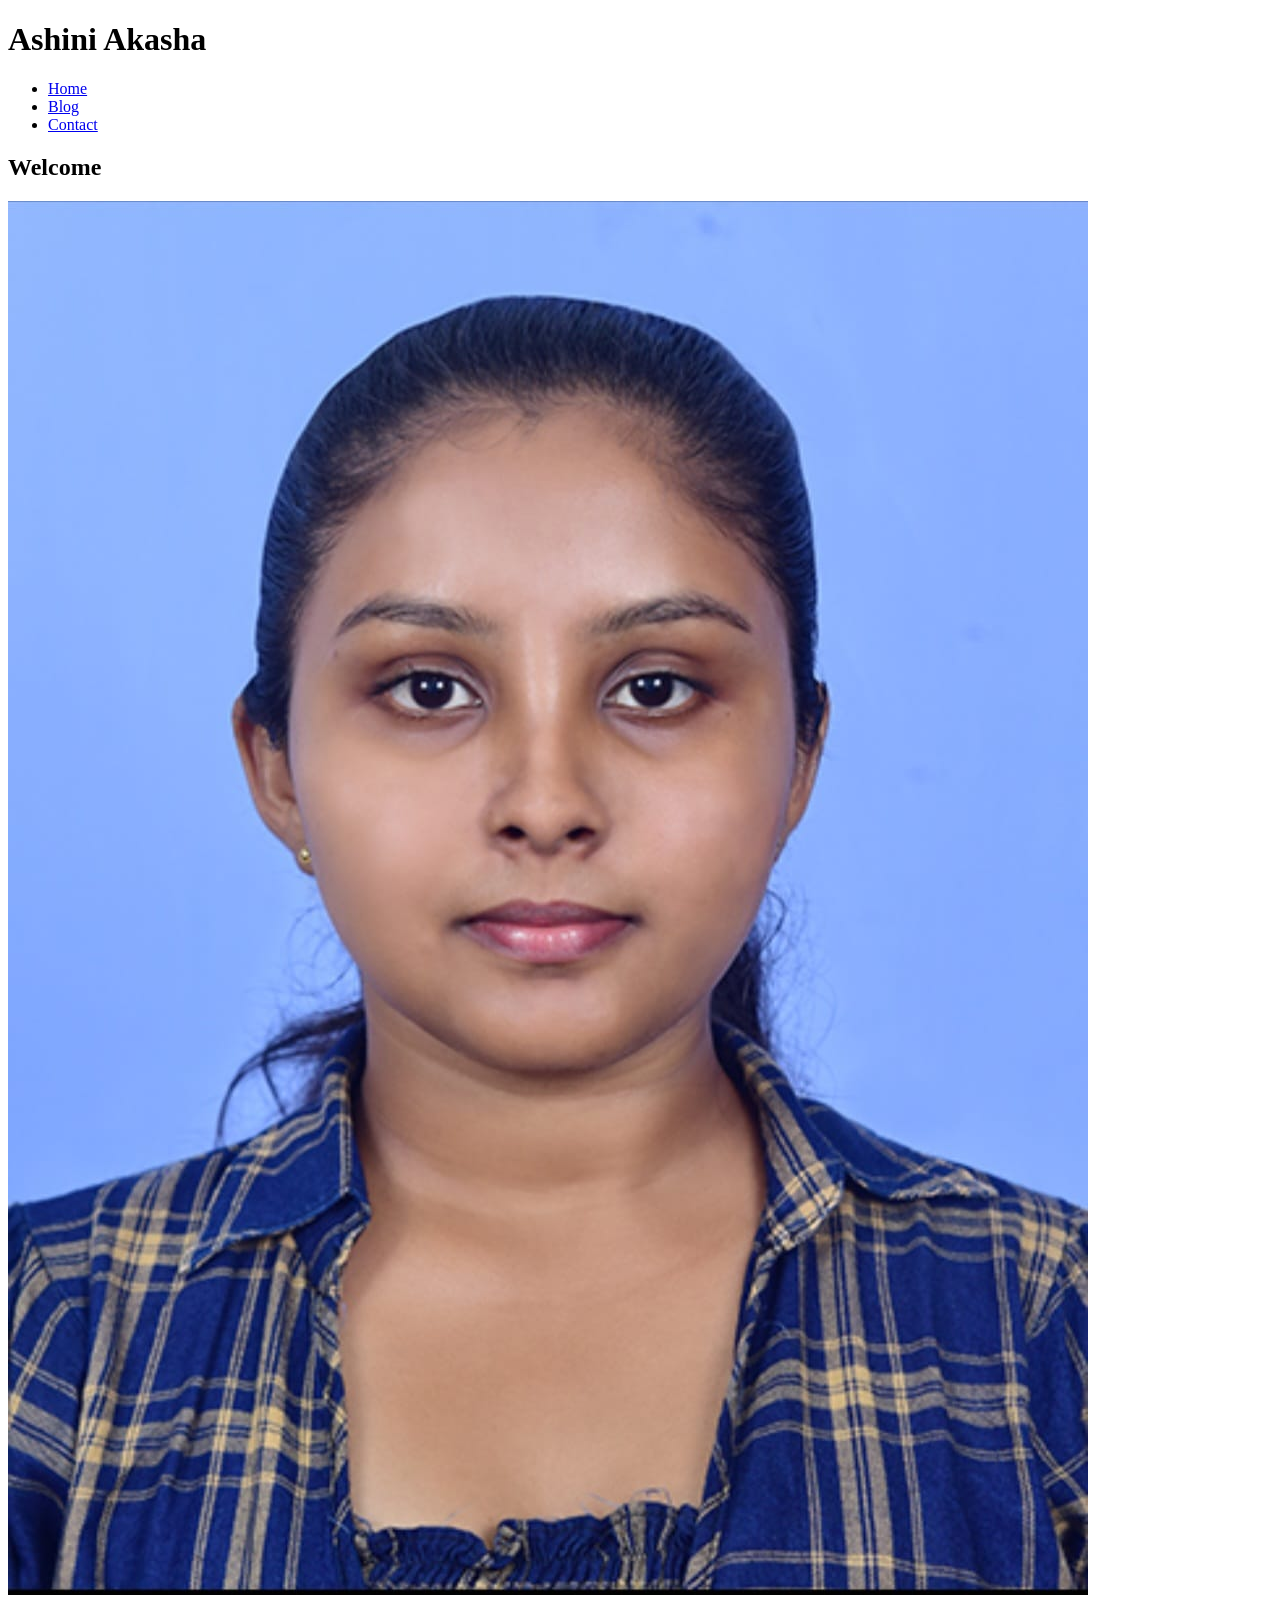
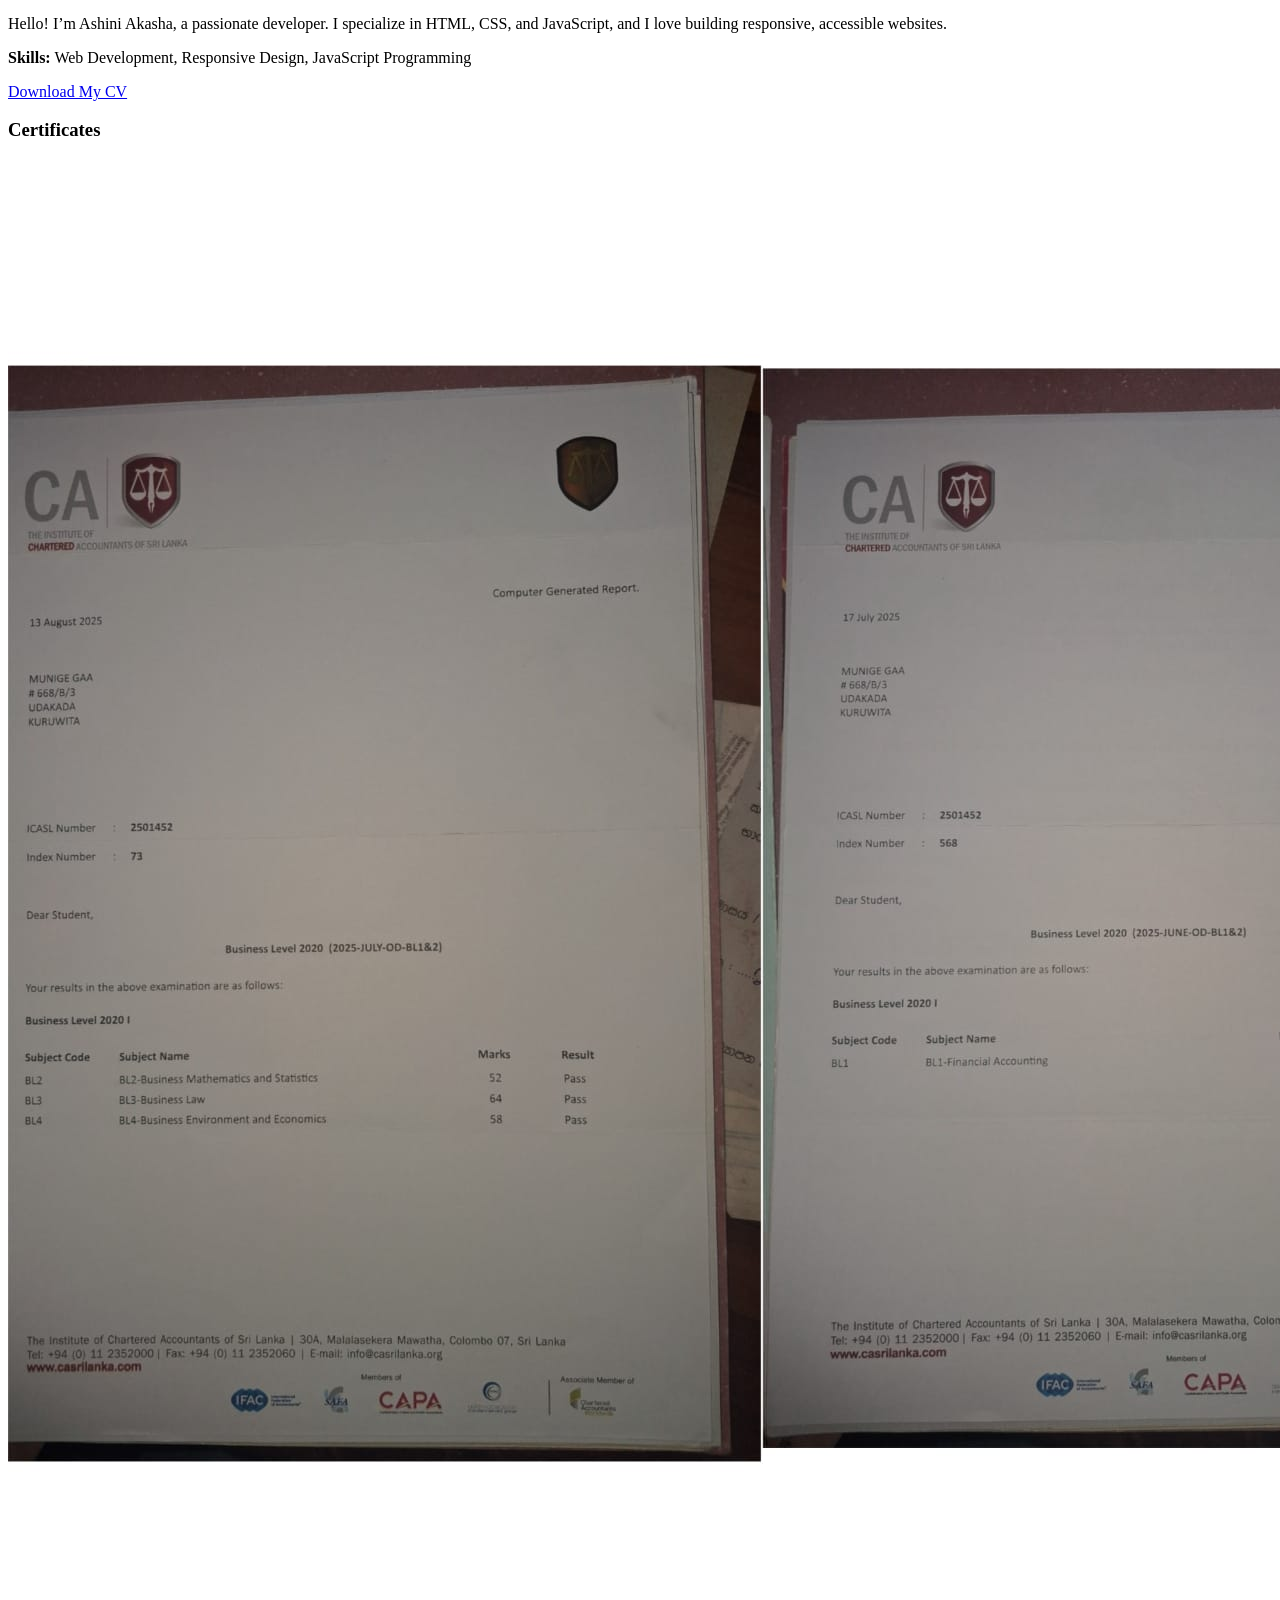
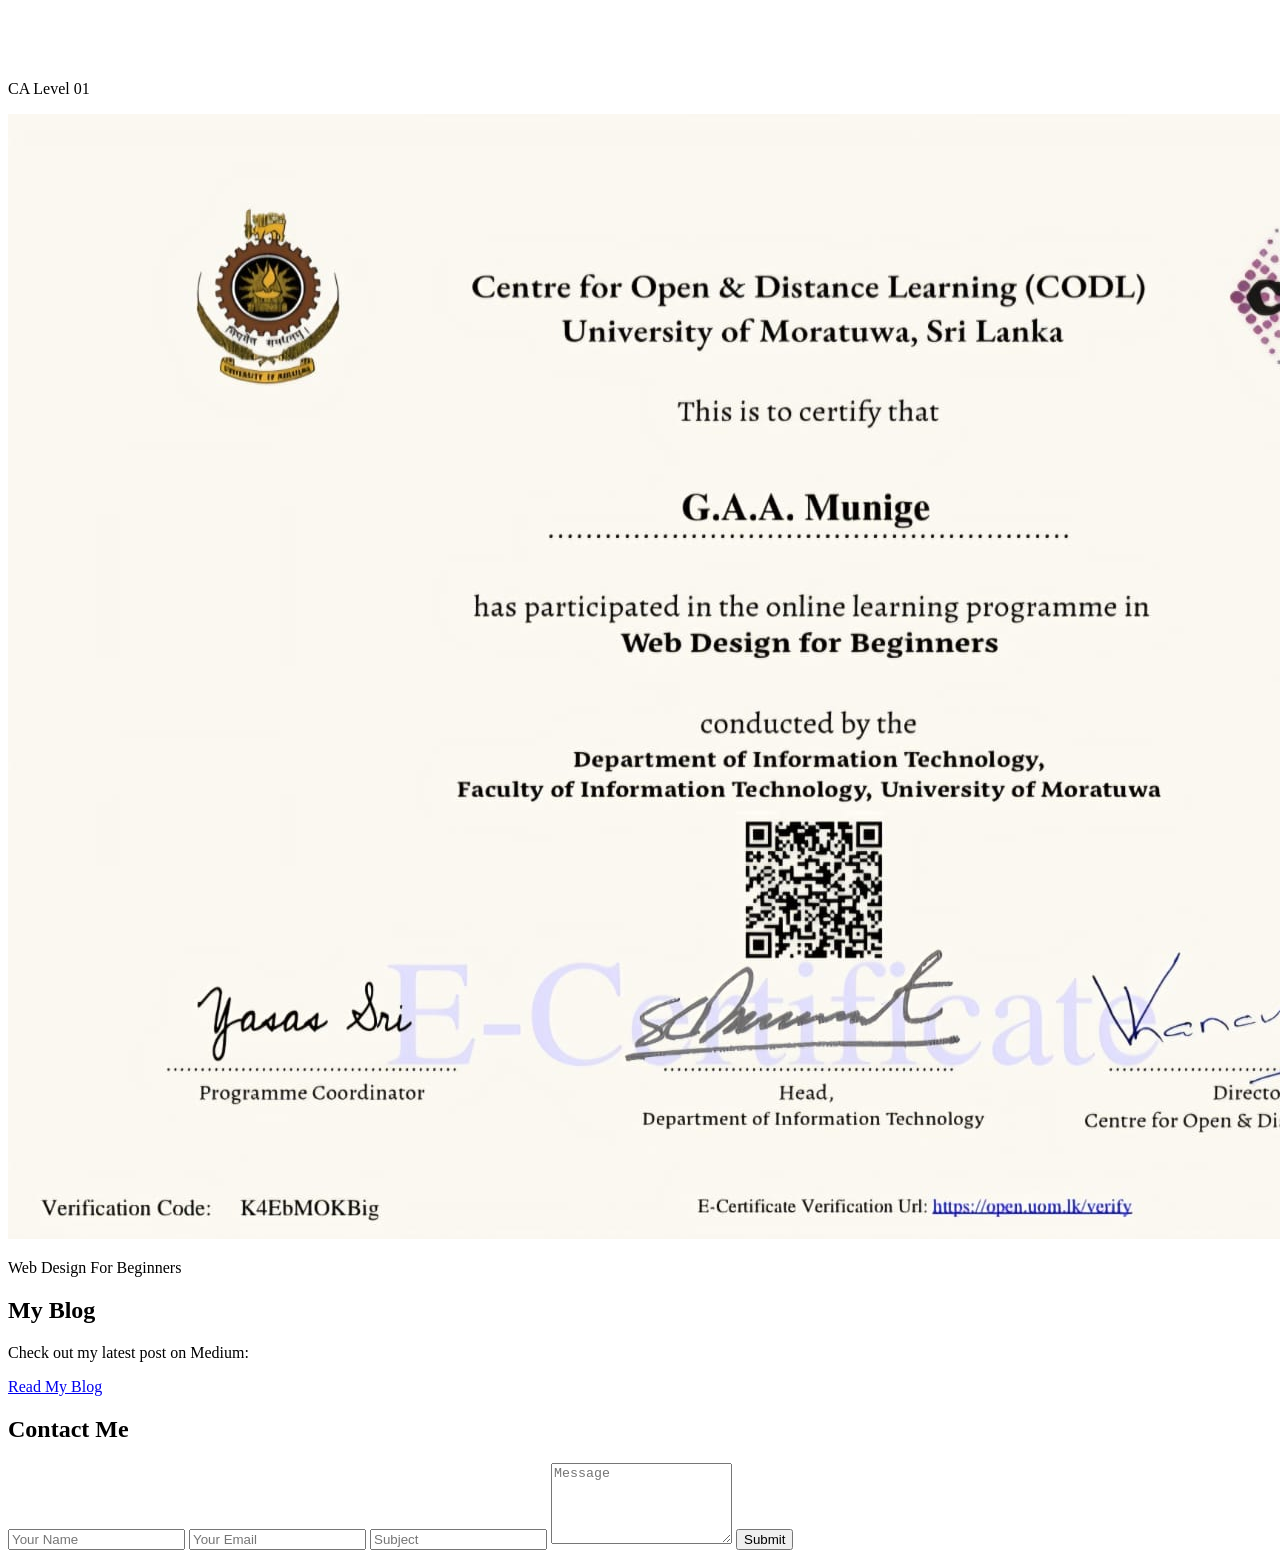
==== anewportfoilo1.html @ 653ca90d "Add files via upload" ====
<!DOCTYPE html>
<html lang="en">
<head>
  <meta charset="UTF-8">
  <meta name="viewport" content="width=device-width, initial-scale=1.0">
  <title>Ashini Akasha</title>
  <link rel="stylesheet" href="newportfoilo.css">
</head>
<body>
  <header>
    <h1>Ashini Akasha</h1>
    <nav>
      <ul>
        <li><a href="#home">Home</a></li>
        <li><a href="#blog">Blog</a></li>
        <li><a href="#contact">Contact</a></li>
      </ul>
    </nav>
  </header>

  <!-- Home Section -->
<section id="home">
  <h2>Welcome</h2>
  <div class="profile">
    <img src="me.jpeg" alt="My Photo" class="profile-pic">
    <div class="intro">
      <p>Hello! I’m Ashini Akasha, a passionate developer. I specialize in HTML, CSS, and JavaScript, and I love building responsive, accessible websites.</p>
      <p><strong>Skills:</strong> Web Development, Responsive Design, JavaScript Programming</p>
      <a href="CV-my.pdf" target="_blank" class="btn">Download My CV</a>
    </div>
  </div>

  <h3>Certificates</h3>
  <div class="certificates">
    <img src="ca.jpeg" alt="CA Level 1"> <p>CA Level 01</p>
    <img src="WD-c.jpeg" alt="Web Design"> <p>Web Design For Beginners</p>
  </div>
</section>


  <!-- Blog Section -->
  <section id="blog">
    <h2>My Blog</h2>
    <p>Check out my latest post on Medium:</p>
    <a href="https://medium.com/@yourusername/your-blog-post" target="_blank">Read My Blog</a>
  </section>

  <!-- Contact Section -->
  <section id="contact">
    <h2>Contact Me</h2>
    <form id="contactForm">
      <input type="text" id="name" placeholder="Your Name" required>
      <input type="email" id="email" placeholder="Your Email" required>
      <input type="text" id="subject" placeholder="Subject" required>
      <textarea id="message" placeholder="Message" rows="5" required></textarea>
      <button type="submit">Submit</button>
    </form>
    <div class="message" id="formMessage"></div>
  </section>

  <script src="newportfoilo.js"></script>
</body>
</html>
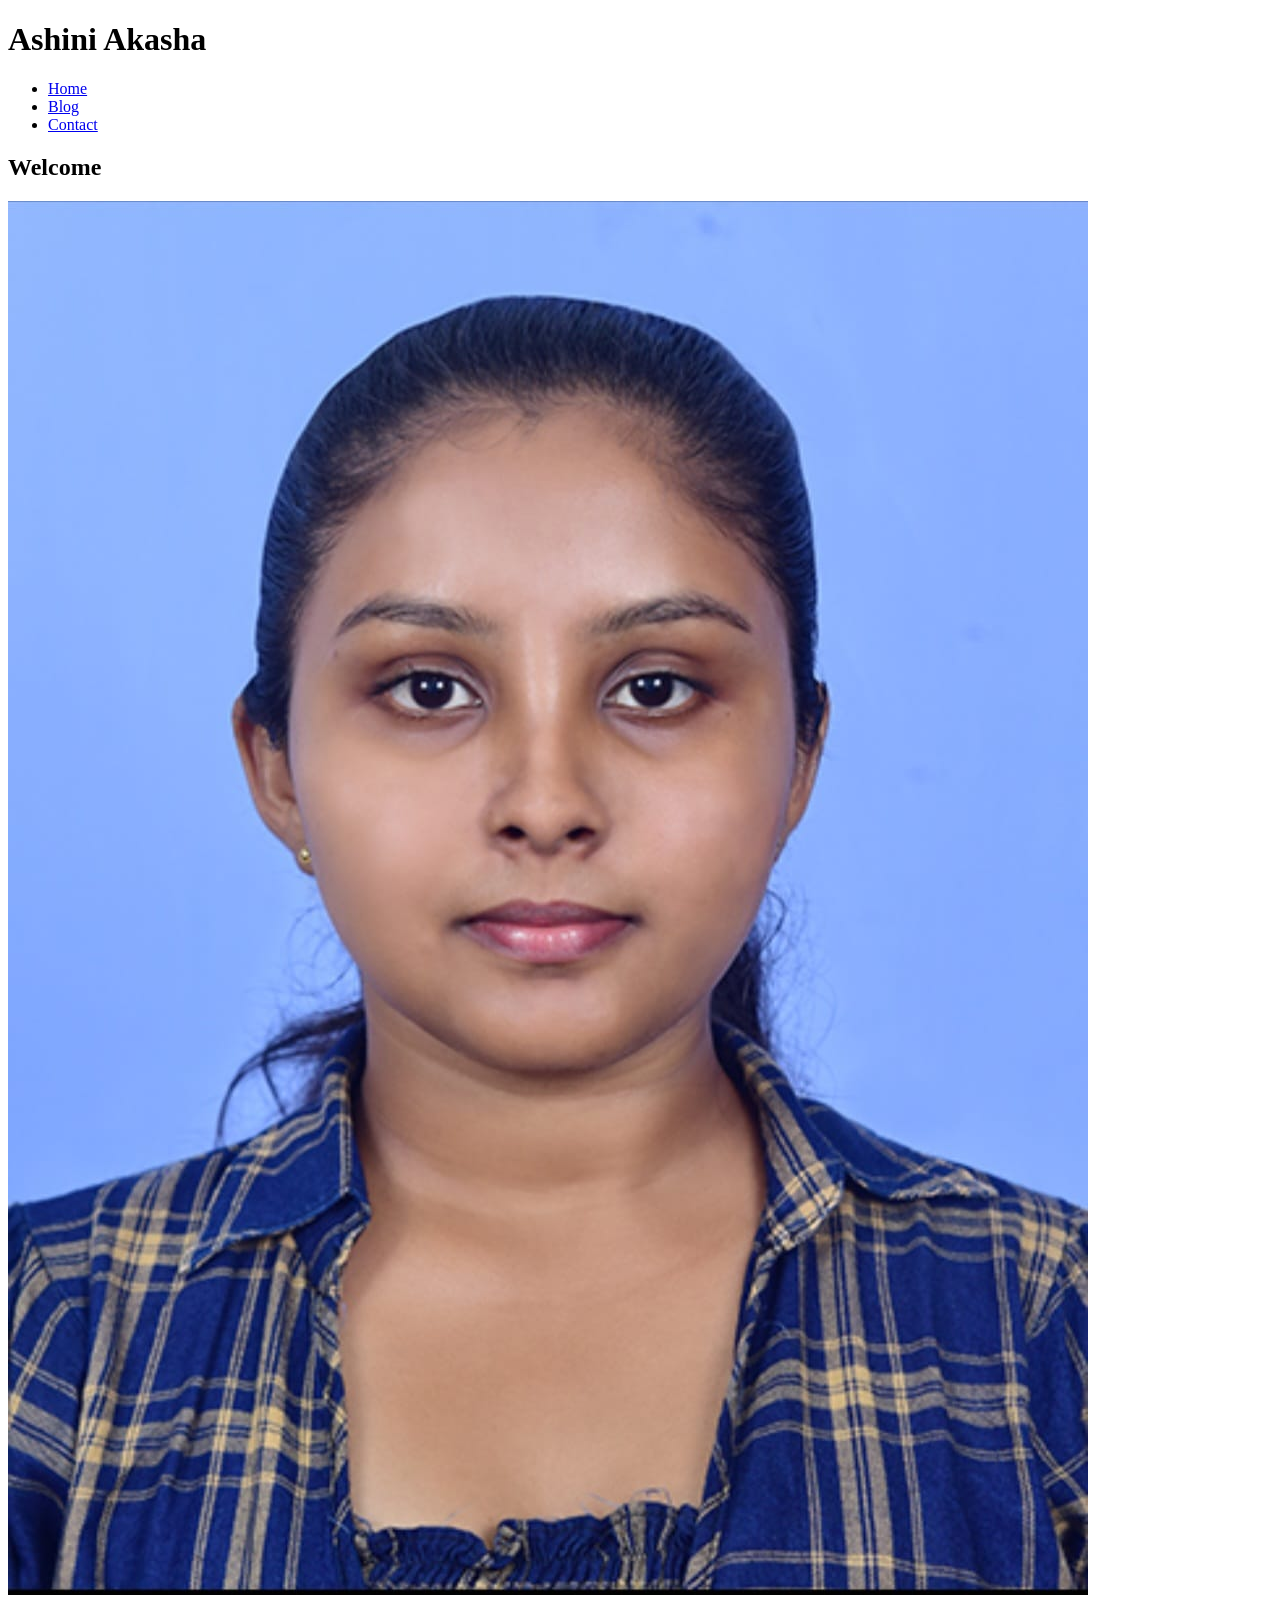
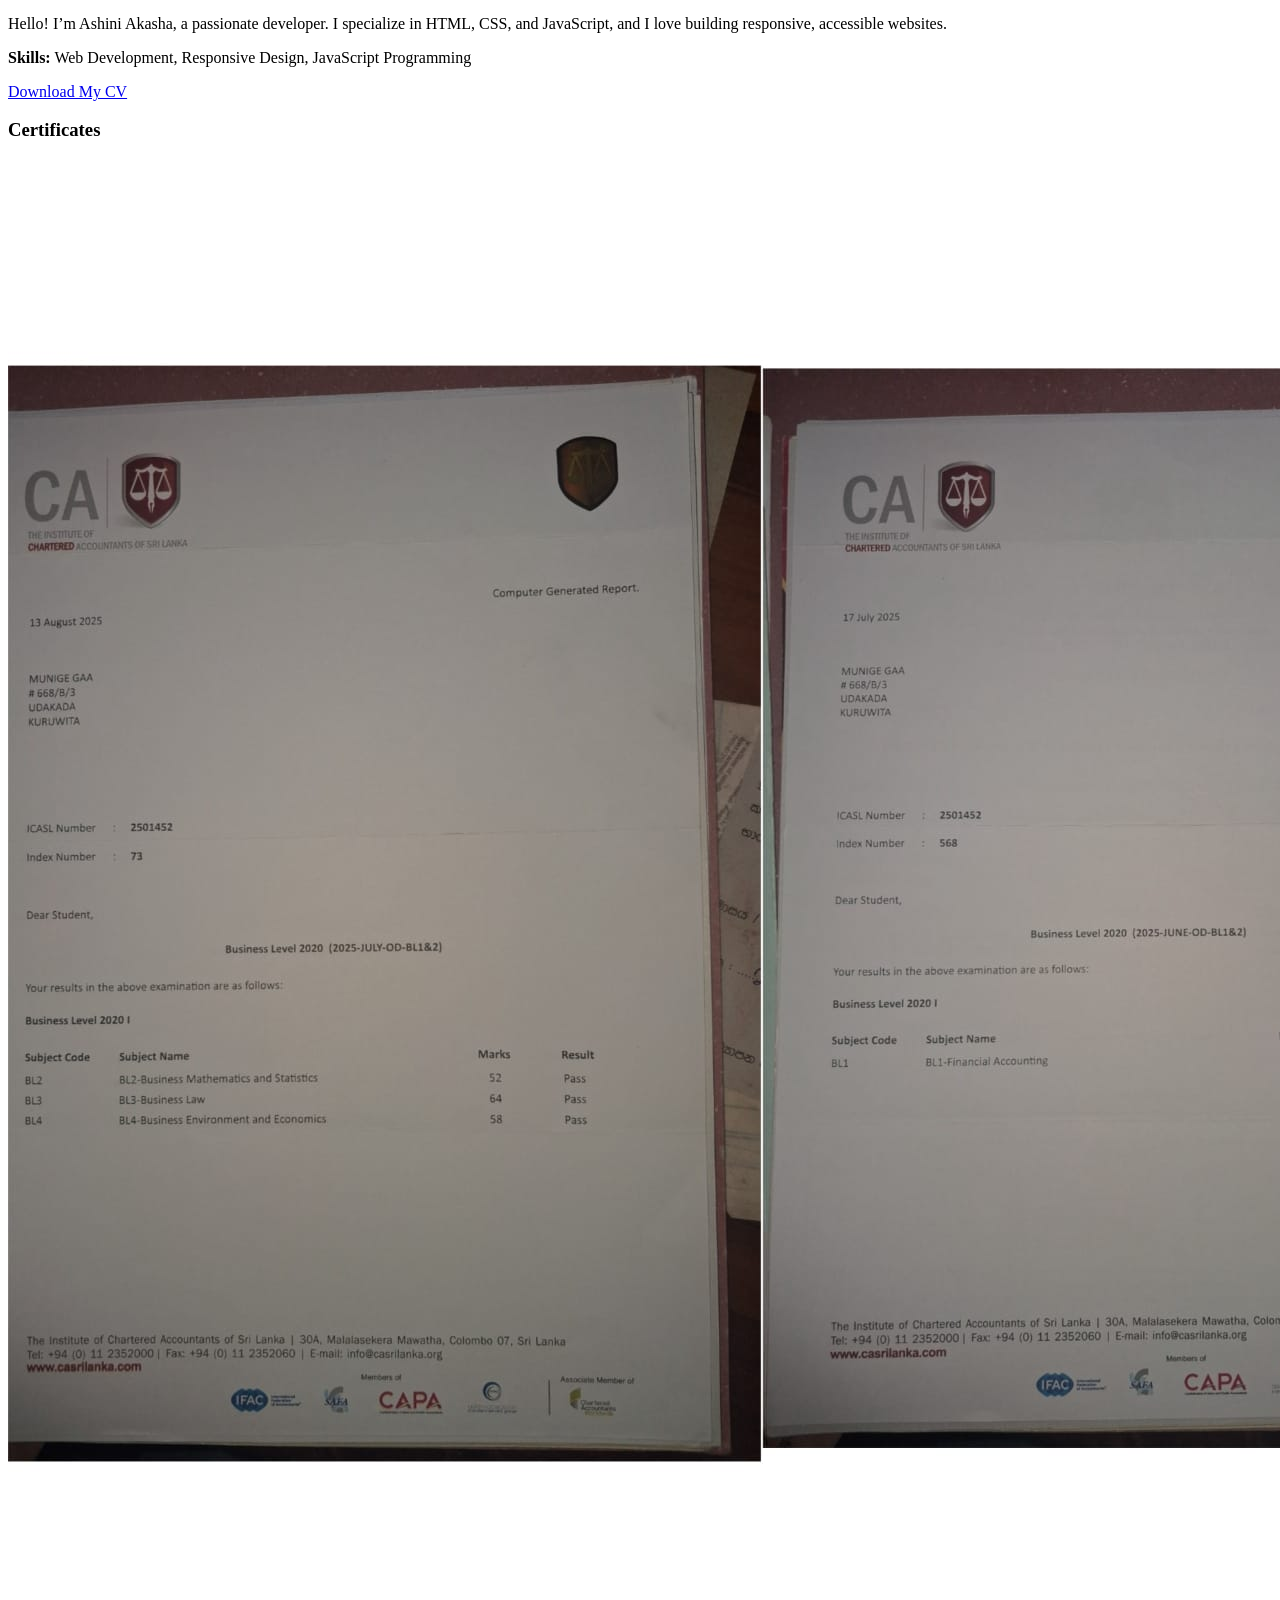
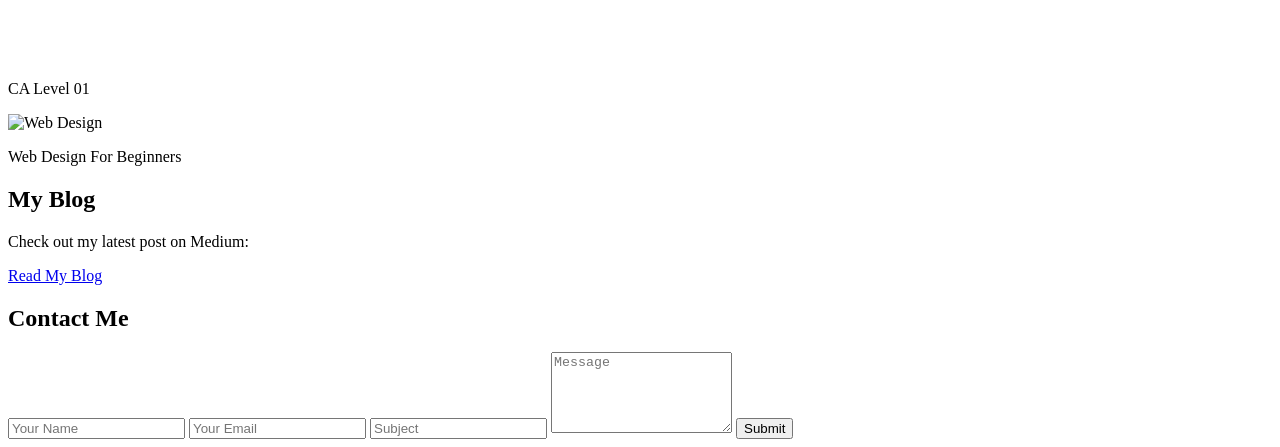
==== commit 40643c87: "Fix typos in HTML file and update CV link" ====
--- a/anewportfoilo1.html
+++ b/anewportfoilo1.html
@@ -26,14 +26,14 @@
     <div class="intro">
       <p>Hello! I’m Ashini Akasha, a passionate developer. I specialize in HTML, CSS, and JavaScript, and I love building responsive, accessible websites.</p>
       <p><strong>Skills:</strong> Web Development, Responsive Design, JavaScript Programming</p>
-      <a href="CV-my.pdf" target="_blank" class="btn">Download My CV</a>
+      <a href="zCV-my.pdf" target="_blank" class="btn">Download My CV</a>
     </div>
   </div>
 
   <h3>Certificates</h3>
   <div class="certificates">
     <img src="ca.jpeg" alt="CA Level 1"> <p>CA Level 01</p>
-    <img src="WD-c.jpeg" alt="Web Design"> <p>Web Design For Beginners</p>
+    <img src="zWD-c.jpeg" alt="Web Design"> <p>Web Design For Beginners</p>
   </div>
 </section>
 
